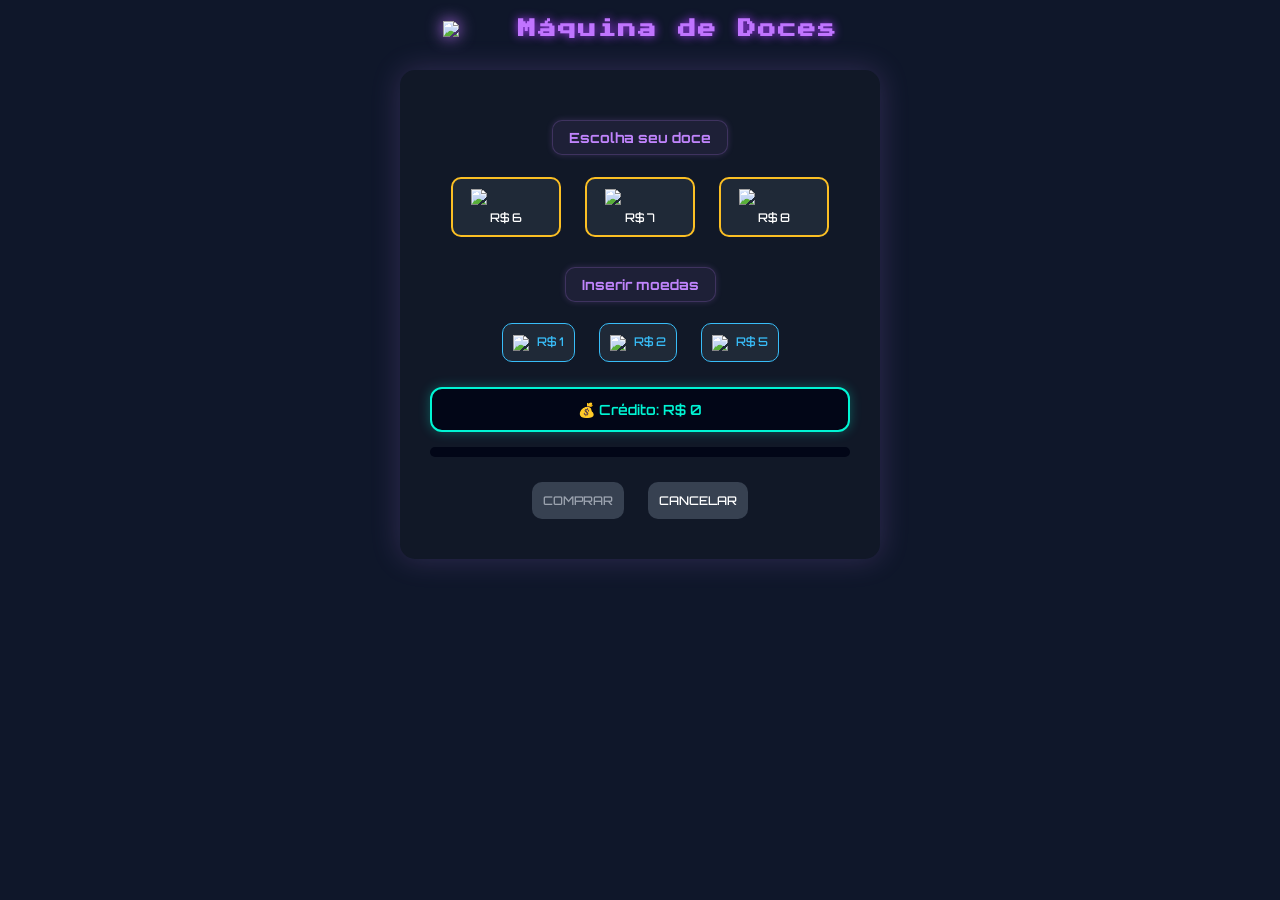
==== frontend/machine/index.html @ 6d39d388 "organização das pastas" ====
<!DOCTYPE html>
<html lang="pt-br">

<head>
  <meta charset="UTF-8">
  <title>Máquina de Doces</title>

  <!-- FONTES -->
  <link href="https://fonts.googleapis.com/css2?family=Press+Start+2P&family=Orbitron:wght@400;600&display=swap" rel="stylesheet">

  <link rel="stylesheet" href="style.css">
</head>

<body>

  <div class="header">
    <img src="../assets/arcade.png" class="arcade-img">
    <h1 class="titulo">Máquina de Doces</h1>
  </div>

  <div class="machine">

    <h2 class="subtitulo">Escolha seu doce</h2>

    <div class="doces">

      <button onclick="selecionarDoce(this, 'Sorvete', 6)">
        <img src="../assets/doce-a.png">
        <span>R$ 6</span>
      </button>

      <button onclick="selecionarDoce(this,'Bolo',7)">
        <img src="../assets/doce-b.png">
        <span>R$ 7</span>
      </button>

      <button onclick="selecionarDoce(this,'Cupcake',8)">
        <img src="../assets/doce-c.png">
        <span>R$ 8</span>
      </button>

    </div>

    <h2 class="subtitulo">Inserir moedas</h2>

    <div class="money">

      <button onclick="inserir(this,1)">
        <img src="../assets/coin.png"> R$ 1
      </button>

      <button onclick="inserir(this,2)">
        <img src="../assets/coin.png"> R$ 2
      </button>

      <button onclick="inserir(this,5)">
        <img src="../assets/coin.png"> R$ 5
      </button>

    </div>

    <p class="credito">
      💰 Crédito: R$ <span id="credito">0</span>
    </p>

    <div class="barra">
      <div id="progresso"></div>
    </div>

    <button id="comprarBtn" disabled onclick="comprar()">COMPRAR</button>
    <button class="secundario" onclick="remover()">CANCELAR</button>

  </div>

  <!-- MODAL -->
  <div id="modal" class="modal hidden">
    <div class="modal-content">
      <p id="modal-text"></p>
      <button onclick="fecharModal()">OK</button>
    </div>
  </div>

  <script src="script.js"></script>

</body>

</html>
---- frontend/machine/style.css ----
body{
background:#0f172a;
color:white;
font-family: 'Orbitron', sans-serif;
text-align:center;
}

/* HEADER */
.header{
display:flex;
align-items:center;
justify-content:center;
gap:15px;
margin-bottom:20px;
}

.arcade-img{
width:60px;
image-rendering: pixelated;
filter: drop-shadow(0 0 8px #c074ff);
}

/* TÍTULO (MANTÉM ARCADE) */
.titulo{
font-family: 'Press Start 2P', cursive;
font-size:18px;
letter-spacing:2px;
color:#c074ff;
text-shadow:0 0 10px #a639ff;
}

/* SUBTÍTULOS (AGORA CLEAN) */
.subtitulo{
font-family: 'Orbitron', sans-serif;
font-size:14px;
color:#c084fc;
background:rgba(192,132,252,0.08);
padding:8px 16px;
border-radius:10px;
display:inline-block;
margin-top:20px;
border:1px solid rgba(192,132,252,0.2);
box-shadow:0 0 6px rgba(192,132,252,0.2);
}

/* CONTAINER */
.machine{
background:#111827;
padding:30px;
width:420px;
margin:auto;
border-radius:15px;
box-shadow:0 0 30px rgba(192,132,252,0.2);
}

/* BOTÕES */
button{
font-family: 'Orbitron', sans-serif;
font-size:12px;
font-weight:500;
padding:10px;
margin:10px;
cursor:pointer;
border-radius:10px;
border:1px solid transparent;
transition:0.2s;
}

/* DOCES */
.doces button{
background:#1f2937;
border:2px solid #fbbf24;
width:110px;
color:white;
}

.doces button img{
width:70px;
display:block;
margin:auto;
image-rendering: pixelated;
}

.doces button span{
display:block;
margin-top:5px;
font-size:12px;
}

.doces button:hover{
transform:scale(1.05);
}

.doces button.selecionado{
background:#fbbf24;
color:black;
transform:scale(1.08);
box-shadow:0 0 20px #fbbf24;
}

/* MOEDAS */
.money button{
background:#1f2937;
color:#38bdf8;
border:1px solid #38bdf8;
}

.money button img{
width:18px;
margin-right:5px;
vertical-align:middle;
image-rendering: pixelated;
}

.money button.ativo{
background:#38bdf8;
color:black;
}

/* CRÉDITO */
.credito{
font-family: 'Orbitron', sans-serif;
font-weight:600;
font-size:14px;
background:#020617;
padding:12px;
border-radius:12px;
border:2px solid #00f5d4;
margin-top:15px;
color:#00f5d4;
box-shadow:0 0 12px rgba(0,245,212,0.3);
}

/* BARRA */
.barra{
width:100%;
height:10px;
background:#020617;
border-radius:10px;
margin:15px 0;
}

#progresso{
height:100%;
width:0%;
background:#00f5d4;
transition:0.3s;
}

/* COMPRAR */
#comprarBtn{
background:#374151;
color:#9ca3af;
cursor:not-allowed;
}

#comprarBtn.ativo{
background:#00f5d4;
color:black;
cursor:pointer;
box-shadow:0 0 10px #00f5d4;
}

/* CANCELAR */
.secundario{
background:#374151;
color:white;
}

/* MODAL */
.modal{
position:fixed;
top:0;
left:0;
width:100%;
height:100%;
background:rgba(0,0,0,0.7);
display:flex;
align-items:center;
justify-content:center;
}

.modal-content{
background:#111827;
padding:20px;
border-radius:10px;
text-align:center;
border:1px solid #c084fc;
}

.hidden{
display:none;
}
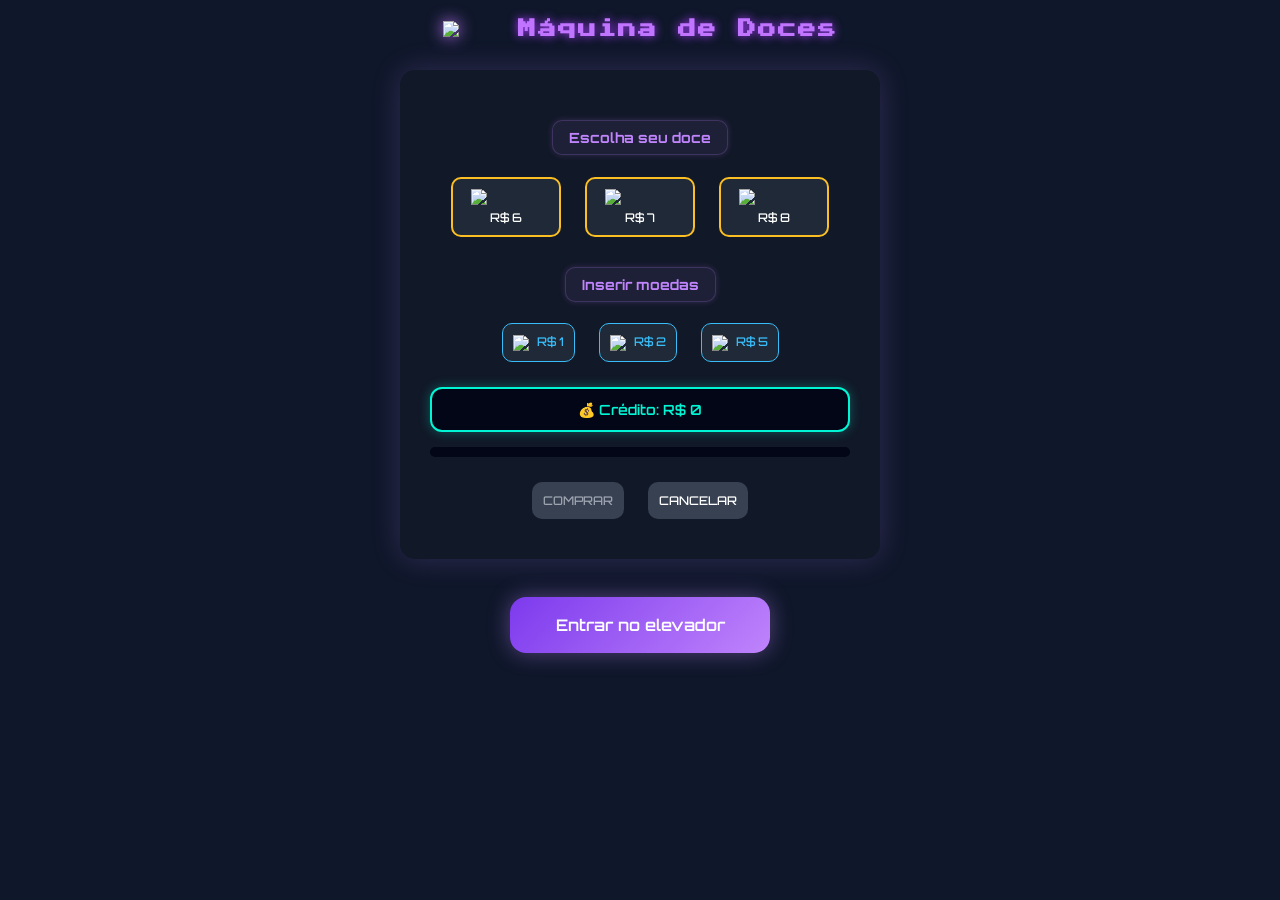
==== commit 8e15fdfd: "redirecionamento finalizado" ====
--- a/frontend/machine/index.html
+++ b/frontend/machine/index.html
@@ -8,7 +8,7 @@
   <!-- FONTES -->
   <link href="https://fonts.googleapis.com/css2?family=Press+Start+2P&family=Orbitron:wght@400;600&display=swap" rel="stylesheet">
 
-  <link rel="stylesheet" href="style.css">
+  <link rel="stylesheet" href="../machine/style.css">
 </head>
 
 <body>
@@ -72,6 +72,12 @@
 
   </div>
 
+  <div class="elevator-entry">
+    <button class="btn-elevator" onclick="entrarNoElevador()">
+      Entrar no elevador
+    </button>
+  </div>
+
   <!-- MODAL -->
   <div id="modal" class="modal hidden">
     <div class="modal-content">
@@ -80,7 +86,7 @@
     </div>
   </div>
 
-  <script src="script.js"></script>
+  <script src="../machine/script.js"></script>
 
 </body>
 
--- a/frontend/machine/style.css
+++ b/frontend/machine/style.css
@@ -190,4 +190,34 @@
 
 .hidden{
 display:none;
+}
+
+.elevator-entry{
+display:flex;
+justify-content:center;
+margin-top:28px;
+}
+
+.btn-elevator{
+background:linear-gradient(135deg, #7c3aed, #c084fc);
+width:260px;
+color:white;
+font-family:'Orbitron', sans-serif;
+font-size:16px;           /* ↑ maior texto */
+font-weight:600;
+padding:18px 40px;       /* ↑ mais alto e largo */
+border:none;
+border-radius:16px;      /* ↑ levemente mais arredondado */
+cursor:pointer;
+box-shadow:0 0 22px rgba(192,132,252,0.4);
+transition:0.2s;
+}
+
+.btn-elevator:hover{
+transform:translateY(-2px) scale(1.05);
+box-shadow:0 0 30px rgba(192,132,252,0.6);
+}
+
+.btn-elevator:active{
+transform:scale(0.97);
 }
